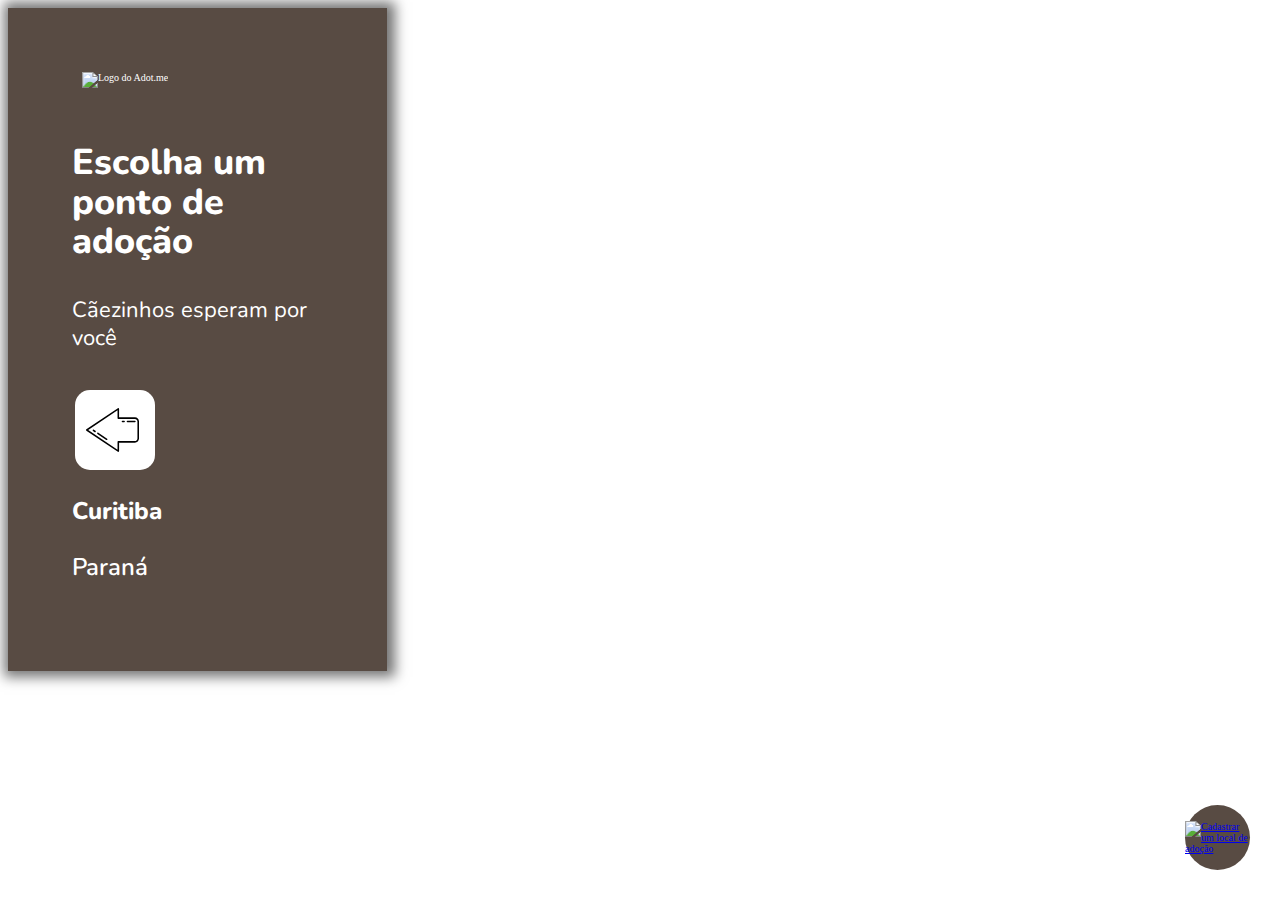
==== public/views/adoption.html @ 4f005bb9 "Atualizando" ====
<!DOCTYPE html>
<html lang="pt_BR">

  <head>

    <meta charset="UTF-8">
    <meta name="viewport" content="width=device-width, initial-scale=1.0">
    <title>Adot.ME - Locais de adoção</title>

    <!-- Importando o css da biblioteca leaflet -->
    <link rel="stylesheet" href="https://unpkg.com/leaflet@1.7.1/dist/leaflet.css"
   integrity="sha512-xodZBNTC5n17Xt2atTPuE1HxjVMSvLVW9ocqUKLsCC5CXdbqCmblAshOMAS6/keqq/sMZMZ19scR4PsZChSR7A=="
   crossorigin=""/>

    <link rel="icon" href="/public/images/logo.svg" alt="Logo Adot.ME">
    <link rel="stylesheet" href="/public/css/reset.css">
    <link rel="stylesheet" href="/public/css/index.css">
    <link rel="stylesheet" href="/public/css/adoption.css">
    <link rel="stylesheet" href="/public/css/animations.css">
    <link rel="stylesheet" href="/public/css/loading.css">

  </head>

  <body>

    <div id="page-adoption">
      <aside class= "animate-rigth">

        <header>
          <img src="/public/images/logo.svg" alt="Logo do Adot.me">
          <h2>Escolha um ponto de adoção</h2>
          <p id = "dogs-p">Cãezinhos esperam por você</p>
        </header>

        <button class="back-button" onclick="history.back()"><img src="/public/images/left-arrow-white.svg" alt="Voltar para a página anterior"></button>

        <footer>
          <p>Curitiba</p>
          <p id ="city">Paraná</p>

        </footer>
      </aside>

      <div id="mapid" class="animate-appear">
        <a href="/public/views/create-adoption-place.html" 
          class="create-adoption-location" 
          title="Cadastre um local de adoção">
          <img src="/public/images/plus-white.svg" alt="Cadastrar um local de adoção">
        </a>
      </div>

    </div>

    <!-- Importando o script da biblioteca leaflet -->
    <script src="https://unpkg.com/leaflet@1.7.1/dist/leaflet.js"
   integrity="sha512-XQoYMqMTK8LvdxXYG3nZ448hOEQiglfqkJs1NOQV44cWnUrBc8PkAOcXy20w0vlaXaVUearIOBhiXZ5V3ynxwA=="
   crossorigin=""></script>

    <script src="/public/js/adoption.js"></script>

    <script src="/public/js/loading.js"></script>

  </body>

</html>
---- public/css/adoption.css ----
@import "https://fonts.googleapis.com/css2?family=Nunito:wght@400;600;800&display=swap";

:root {
  --primary-color: #f1ce8a;
  --font-color: #211f23;
  --brown: #584b43;
  --orange: #bf8f5e;
  font-size: 62.5%;
}

body {
  background-color: white;
}

#page-adoption {
  width: 100%;
  height: 100%;
  display: flex;
  color: white;
}

header img {
  width: 150px;
  margin: 0 0 15px 10px;
}

aside {
  width: clamp(24rem, 28vw, 44rem);
  background: var(--brown);
  padding: clamp(3rem, 5vw, 8rem);
  display: flex;
  flex-direction: column;
  justify-content: space-between;
  box-shadow: 2px 0px 12px 6px rgba(0, 0, 0, 0.55);
}

aside h2 {
  margin-top: 4rem;
  font: 800 clamp(2.8rem, 5vw, 3.6rem) / 1.1 "Nunito", sans-serif;
}

aside p {
  font: 600 2.2rem/1.3 "Nunito", sans-serif;
}

#dogs-p {
  margin-top: 3.4rem;
  font: 400 clamp(2.2rem, 1.6vw, 3rem) / 1.3 "Nunito", sans-serif;
}

.back-button{
  width: 8rem;
  height: 8rem;
  margin: 15px 0px 15px 3px;
  background-color: white;
  border: none;
  cursor: pointer;
  border-radius: 15px;
  padding: 3px 5px 0 0;
}

.back-button:hover{
  transition: 250ms;
  transform: translateX(-10px);
}

.back-button img{
  height: 70%;
}

footer p {
  font: 800 2.4rem "Nunito", sans-serif;
  margin-top: 10px;
}

#city {
  margin-top: 0px;
  font-weight: 600;
}

#mapid {
  height: 100%;
  width: 100%;
  animation-delay: 150ms;
}

a.create-adoption-location {
  position: absolute;
  z-index: 600; /* lidando com camadas, profundidade, colocando ele para frente */
  right: 3rem;
  bottom: 3rem;
  width: 6.5rem;
  height: 6.5rem;
  background: var(--brown);
  border: 0;
  border-radius: 5rem;
  display: flex;
  justify-content: center;
  align-items: center;
}

a.create-adoption-location:hover {
  background: var(--font-color);
  transition: 220ms;
}

.leaflet-popup-content-wrapper {
  background: rgba(255, 255, 255, 0.75);
  border-radius: 15px;
  margin-left: 1.5vw;
}

.leaflet-popup-content {
  color: var(--brown);
  text-align: center;
  font: 800 2.2rem "Nunito", sans-serif;
  margin: 0.8rem 1.4rem;
  display: flex;
  align-items: center;
  justify-content: space-between;
}

.leaflet-popup-content a {
  width: 3.8rem;
  height: 3.8rem;
  background: var(--orange);
  box-shadow: 2px 0px 2px 2px rgba(0, 0, 0, 0.4);
  border-radius: 10px;
}

.leaflet-popup-content a:hover {
  transition: 150ms;
  transform: translateX(6px);
}

.leaflet-popup-content a img{
  margin-top: 5px;
  width: 80%;
  height: 80%;
}

.leaflet-popup-tip {
  display: none;
}

.leaflet-container {
  z-index: 5;
}
---- public/css/loading.css ----
.pace {
  -webkit-pointer-events: none;
  pointer-events: none;
  -webkit-user-select: none;
  -moz-user-select: none;
  user-select: none;
}

.pace-inactive {
  display: none;
}

.pace .pace-progress {
  background: #211f23;
  position: fixed;
  z-index: 2000;
  top: 0;
  right: 100%;
  width: 100%;
  height: 4px;
}

.pace .pace-progress-inner {
  display: block;
  position: absolute;
  right: 0px;
  width: 100px;
  height: 100%;
  box-shadow: 0 0 10px #584b43, 0 0 5px #584b43;
  opacity: 1.0;
  -webkit-transform: rotate(3deg) translate(0px, -4px);
  -moz-transform: rotate(3deg) translate(0px, -4px);
  -ms-transform: rotate(3deg) translate(0px, -4px);
  -o-transform: rotate(3deg) translate(0px, -4px);
  transform: rotate(3deg) translate(0px, -4px);
}

.pace .pace-activity {
  display: block;
  position: fixed;
  z-index: 2000;
  top: 25px;
  right: 25px;
  width: 25px;
  height: 25px;
  border: solid 2px transparent;
  border-top-color: #211f23;
  border-left-color: #211f23;
  border-radius: 10px;
  -webkit-animation: pace-spinner 400ms linear infinite;
  -moz-animation: pace-spinner 400ms linear infinite;
  -ms-animation: pace-spinner 400ms linear infinite;
  -o-animation: pace-spinner 400ms linear infinite;
  animation: pace-spinner 400ms linear infinite;
}

@-webkit-keyframes pace-spinner {
  0% { -webkit-transform: rotate(0deg); transform: rotate(0deg); }
  100% { -webkit-transform: rotate(360deg); transform: rotate(360deg); }
}
@-moz-keyframes pace-spinner {
  0% { -moz-transform: rotate(0deg); transform: rotate(0deg); }
  100% { -moz-transform: rotate(360deg); transform: rotate(360deg); }
}
@-o-keyframes pace-spinner {
  0% { -o-transform: rotate(0deg); transform: rotate(0deg); }
  100% { -o-transform: rotate(360deg); transform: rotate(360deg); }
}
@-ms-keyframes pace-spinner {
  0% { -ms-transform: rotate(0deg); transform: rotate(0deg); }
  100% { -ms-transform: rotate(360deg); transform: rotate(360deg); }
}
@keyframes pace-spinner {
  0% { transform: rotate(0deg); transform: rotate(0deg); }
  100% { transform: rotate(360deg); transform: rotate(360deg); }
}
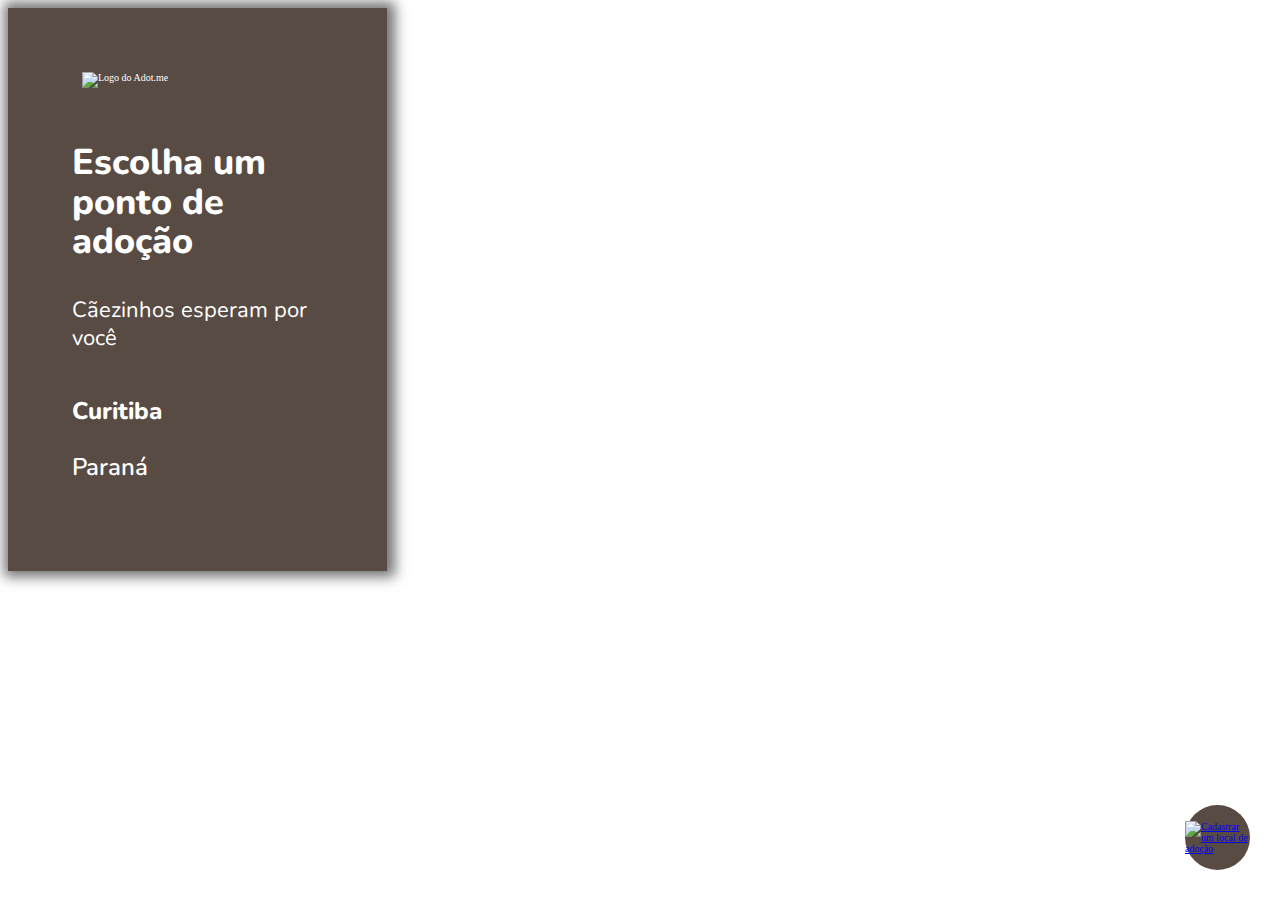
==== commit 370283bc: "Atualizando" ====
--- a/public/views/adoption.html
+++ b/public/views/adoption.html
@@ -32,8 +32,6 @@
           <p id = "dogs-p">Cãezinhos esperam por você</p>
         </header>
 
-        <button class="back-button" onclick="history.back()"><img src="/public/images/left-arrow-white.svg" alt="Voltar para a página anterior"></button>
-
         <footer>
           <p>Curitiba</p>
           <p id ="city">Paraná</p>
--- a/public/css/adoption.css
+++ b/public/css/adoption.css
@@ -36,7 +36,7 @@
 
 aside h2 {
   margin-top: 4rem;
-  font: 800 clamp(2.8rem, 5vw, 3.6rem) / 1.1 "Nunito", sans-serif;
+  font: 800 clamp(2rem, 5vw, 3.6rem) / 1.1 "Nunito", sans-serif;
 }
 
 aside p {
@@ -48,29 +48,9 @@
   font: 400 clamp(2.2rem, 1.6vw, 3rem) / 1.3 "Nunito", sans-serif;
 }
 
-.back-button{
-  width: 8rem;
-  height: 8rem;
-  margin: 15px 0px 15px 3px;
-  background-color: white;
-  border: none;
-  cursor: pointer;
-  border-radius: 15px;
-  padding: 3px 5px 0 0;
-}
-
-.back-button:hover{
-  transition: 250ms;
-  transform: translateX(-10px);
-}
-
-.back-button img{
-  height: 70%;
-}
-
 footer p {
   font: 800 2.4rem "Nunito", sans-serif;
-  margin-top: 10px;
+  margin-top: 20px;
 }
 
 #city {
@@ -145,4 +125,23 @@
 
 .leaflet-container {
   z-index: 5;
-}+}
+
+@media screen and (max-width: 1000px) {
+  header img{
+    width: 115px;
+  }
+
+  aside h2{
+    font-size: 2.6rem;
+  }
+
+  #dogs-p{
+    font-size: 2rem;
+  }
+
+  footer p{
+    font-size: 2.2rem;
+  }
+
+}
